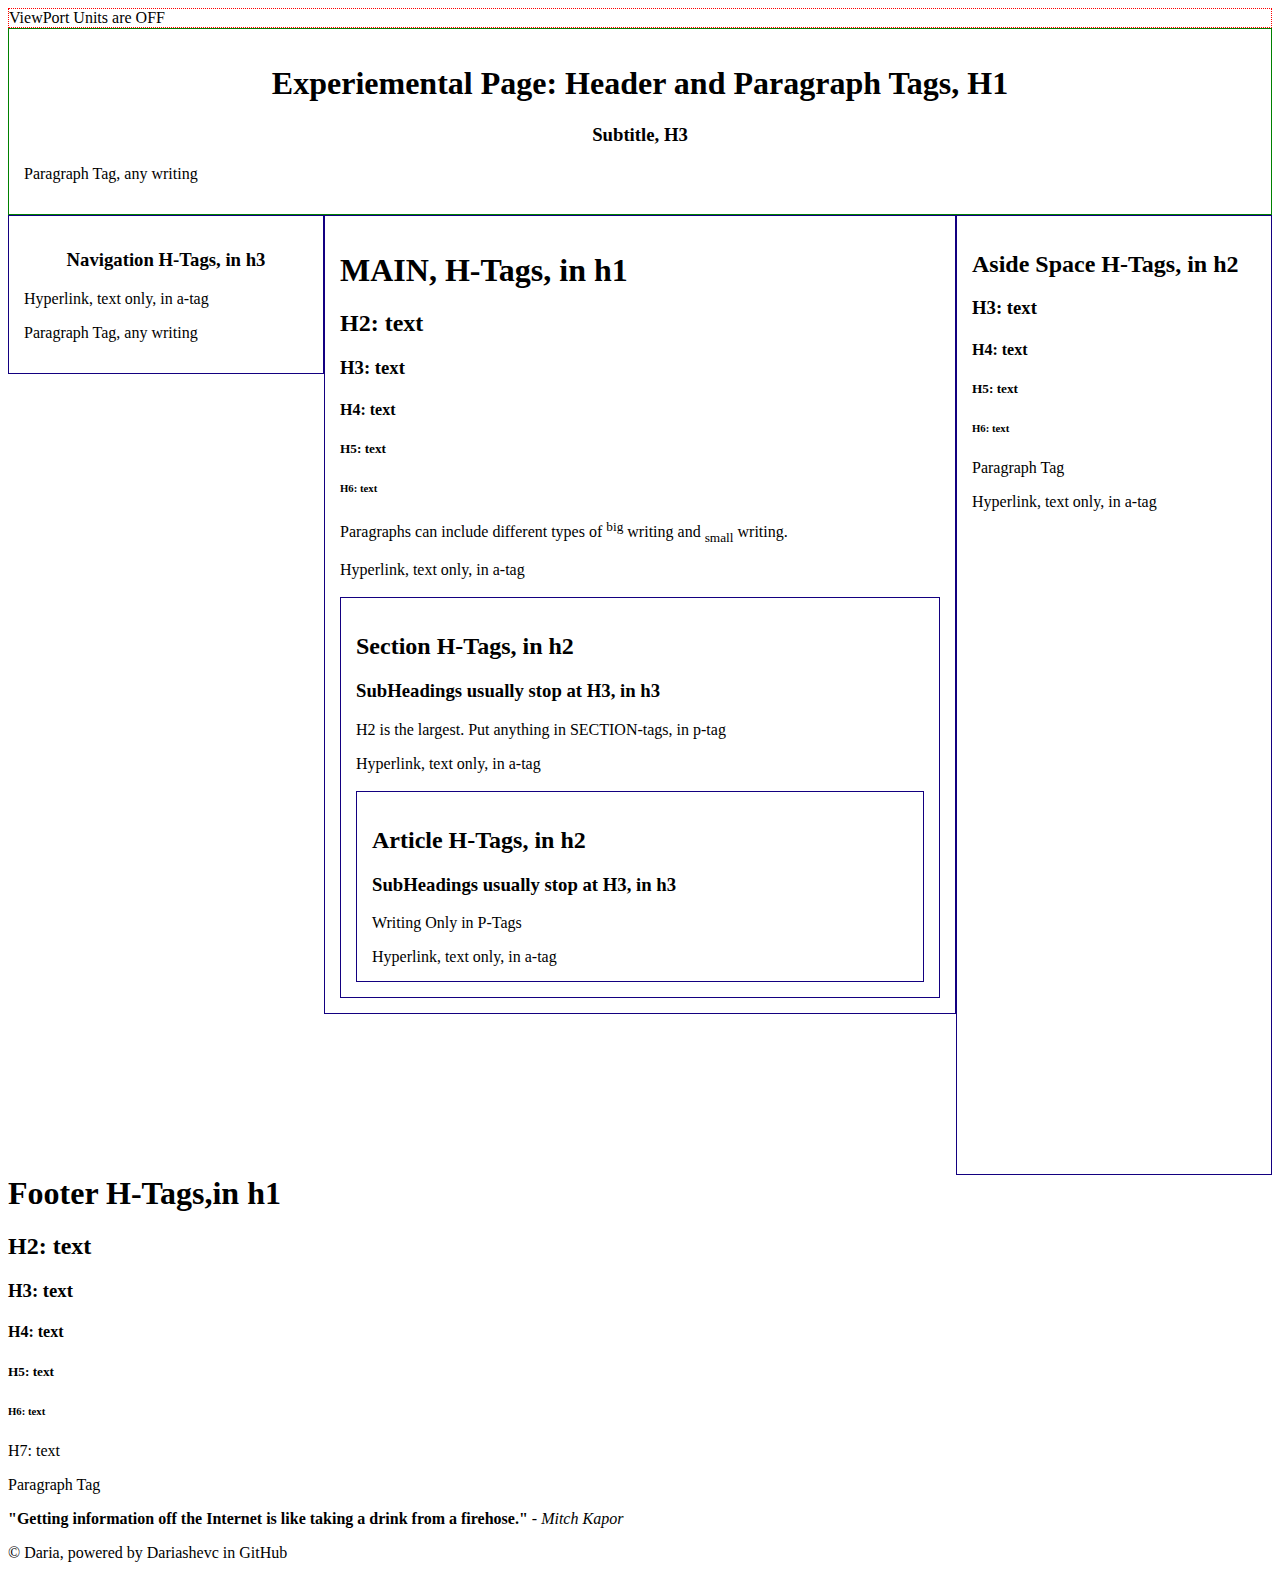
==== childPages/childTemplate.html @ bc422f80 "Update childTemplate.html" ====
<!DOCTYPE html>
<html lang="en" dir="ltr">
<head>
    <!-- Used by the Keyboard-->
    <meta charset="utf-8">

    <title>Child Template</title>
    <!-- Tab Favicon can be changed too, Google this-->
    <!-- See https://www.w3schools.com/howto/howto_html_favicon.asp , accessed 20240214-->

    <!-- Used by browser or Google Search-->
    <meta name="author" content="Daria">
    <meta name="description" content="Learning HTML by building a simple Website">
    <meta name="keywords" content="learning, html, boilerplate, starter">
    <meta name="viewport" content="width=device-width, intial-scale=1.0">
    <!-- Content give value for name or http-equiv attribute, text entry in string or array string -->
    <!-- meta http-equiv="default-style" content=""--> <!-- content matches css link exactly-->
    <!-- Other meta attributes to be aware of -->
    <!-- meta http-equiv="refresh" content="30"-->
    <!-- Content forces a Internet Request to refresh webpage every "time value in seconds" -->
    <!-- Use this when refreshes are needed -->
    <!-- meta http-equiv="content-type" content="text/html; charset=UTF-8" -->
    <!-- Already specified in the charset above-->
    <!-- Cyber Security Note about JavaScript in Browsers-->

    <!-- Websites Load in a specific order: Head, CSS, JavaScript, then the Body-->

    <style>
        * {
            box-sizing: border-box;
            //font-size: 2vw;
        }
        div { border: thin dotted red; }

        .header {
            border: 1px solid green;
            padding: 15px;
            //font-size: 4vw;
        }

        .nav {
            width: 25%;
            float: left;
            padding: 15px;
            border: 1px solid rgb(19, 0, 128);
        }

        .main {
            width: 50%;
            float: left;
            padding: 15px;
            border: 1px solid rgb(19, 0, 128);
        }

        .aside {
            width: 25%;
            float: left;
            padding: 15px;
            border: 1px solid rgb(19, 0, 128);
        }

        .footer {
            padding: 15px;
            border: 1px solid rgb(19, 0, 128);
        }

        .section {
            width: 100%;
            float: left;
            padding: 15px;
            border: 1px solid rgb(19, 0, 128);
        }

    </style>

    <noscript>Running JavaScript is not necessary in the HTML page ... FYI: your Feature to execute scripts is turned off.</noscript>

</head>

<!-- Start here, BODY Semantic Tags-->
<body>
    <div>ViewPort Units are OFF</div>
    <header class="header">
        <h1 style="text-align: center;">Experiemental Page: Header and Paragraph Tags, H1</h1>
        <h3 style="text-align: center;">Subtitle, H3</h3>
        <p>Paragraph Tag, any writing</p>
    </header>
    <nav class="nav">
        <h3 style="text-align: center;">Navigation H-Tags, in h3</h3>
        <a>Hyperlink, text only, in a-tag</a>
        <p>Paragraph Tag, any writing</p>
    </nav>
    <main class="main">
        <h1>MAIN, H-Tags, in h1</h1>
        <h2>H2: text</h2>
        <h3>H3: text</h3>
        <h4>H4: text</h4>
        <h5>H5: text</h5>
        <h6>H6: text</h6>
        <p>Paragraphs can include different types of <sup>big</sup> writing and <sub>small</sub> writing.</p>
        <a>Hyperlink, text only, in a-tag</a>
        <br><br>
        <section class="section">
                <h2>Section H-Tags, in h2</h2>
                <h3>SubHeadings usually stop at H3, in h3</h3>
                <p>H2 is the largest. Put anything in SECTION-tags, in p-tag</p>
                <a>Hyperlink, text only, in a-tag</a>
                <br><br>
                <article class="section">
                    <h2>Article H-Tags, in h2</h2>
                    <h3>SubHeadings usually stop at H3, in h3</h3>
                    <p>Writing Only in P-Tags</p>
                    <a>Hyperlink, text only, in a-tag</a>
                </article>
         </section>
    </main>
    <aside class="aside">
        <h2>Aside Space H-Tags, in h2</h2>
        <h3>H3: text</h3>
        <h4>H4: text</h4>
        <h5>H5: text</h5>
        <h6>H6: text</h6>
        <p>Paragraph Tag</p>
        <a>Hyperlink, text only, in a-tag</a>
        <br><br><br><br><br><br><br><br><br><br><br><br><br><br><br><br><br><br><br><br>
        <br><br><br><br><br><br><br><br><br><br><br><br><br><br><br><br><br>
    </aside>
    <footer calss="footer">
        <h1>Footer H-Tags,in h1</h1>
        <h2>H2: text</h2>
        <h3>H3: text</h3>
        <h4>H4: text</h4>
        <h5>H5: text</h5>
        <h6>H6: text</h6>
        <h7>H7: text</h7>
        <p>Paragraph Tag</p>
    </footer>
</body>
<footer>
    <blockquote cite="">
        <!-- Date Accessed 20240214-->
    </blockquote>
    <p>
        <strong>"Getting information off the Internet is like taking a drink from a firehose."</strong>
        <em>- Mitch Kapor</em>
    </p>
    <p>&copy Daria, powered by Dariashevc in GitHub</p>
    <!-- Other information possilbe like Number of Visitor, Location, author contract information-->
</footer>
</html>
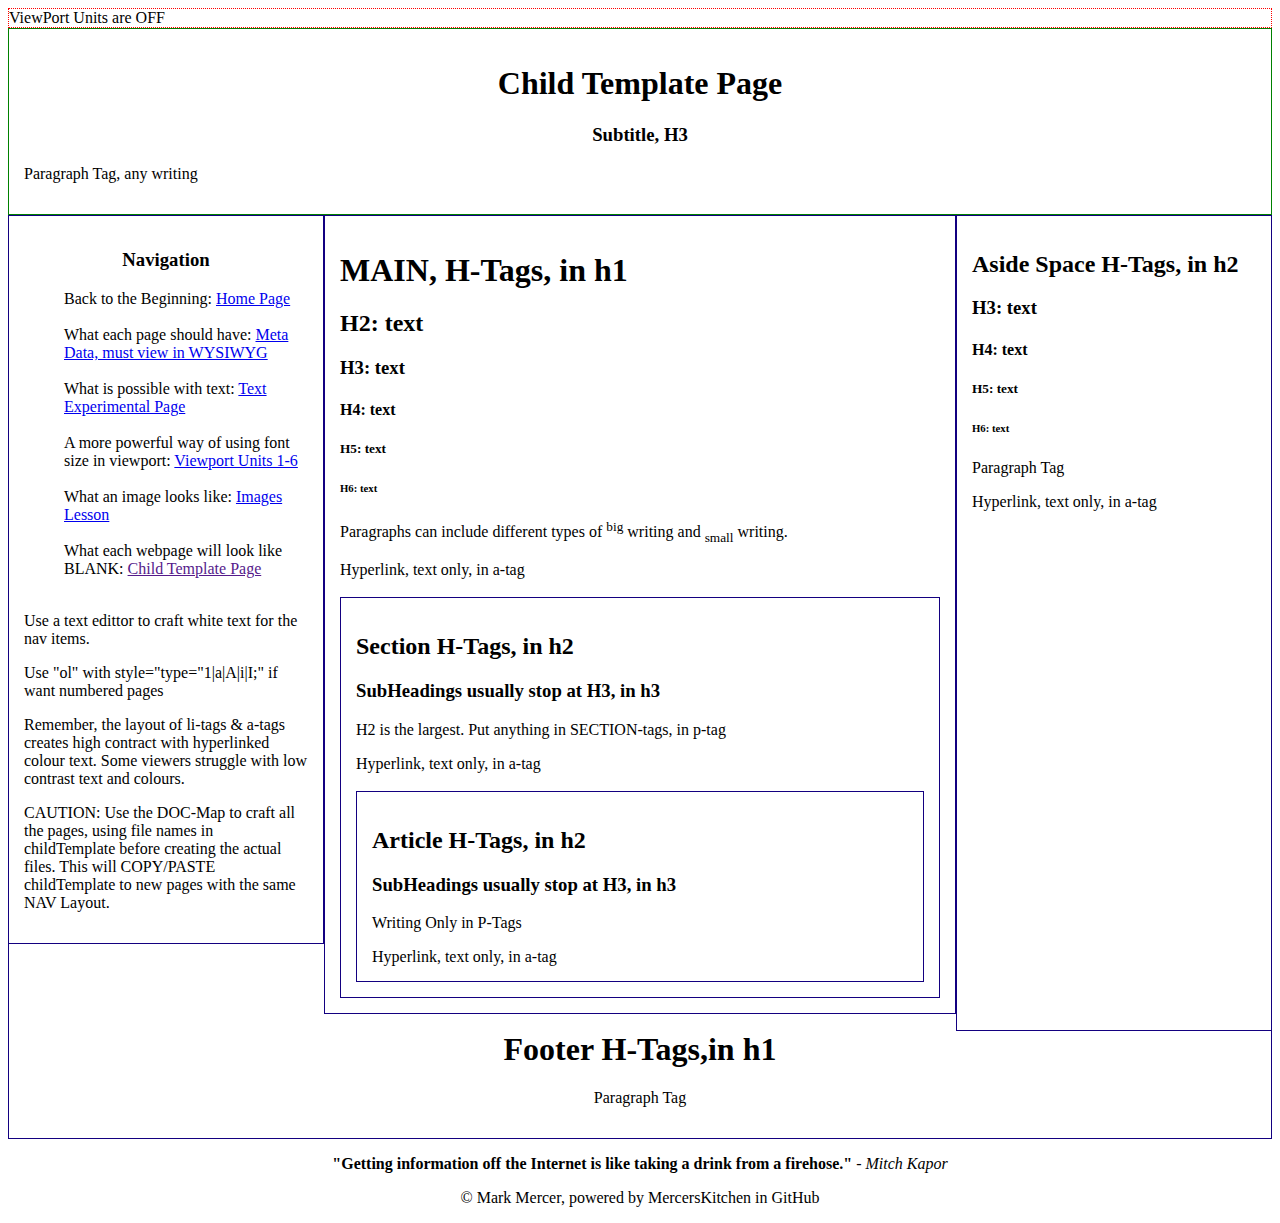
==== commit eb5c4b11: "c" ====
--- a/childPages/childTemplate.html
+++ b/childPages/childTemplate.html
@@ -9,7 +9,7 @@
     <!-- See https://www.w3schools.com/howto/howto_html_favicon.asp , accessed 20240214-->
 
     <!-- Used by browser or Google Search-->
-    <meta name="author" content="Daria">
+    <meta name="author" content="Mark Mercer">
     <meta name="description" content="Learning HTML by building a simple Website">
     <meta name="keywords" content="learning, html, boilerplate, starter">
     <meta name="viewport" content="width=device-width, intial-scale=1.0">
@@ -81,14 +81,40 @@
 <body>
     <div>ViewPort Units are OFF</div>
     <header class="header">
-        <h1 style="text-align: center;">Experiemental Page: Header and Paragraph Tags, H1</h1>
+        <h1 style="text-align: center;">Child Template Page</h1>
         <h3 style="text-align: center;">Subtitle, H3</h3>
         <p>Paragraph Tag, any writing</p>
     </header>
     <nav class="nav">
-        <h3 style="text-align: center;">Navigation H-Tags, in h3</h3>
-        <a>Hyperlink, text only, in a-tag</a>
-        <p>Paragraph Tag, any writing</p>
+        <h3 style="text-align: center;">Navigation</h3>
+        <!-- Hyperlinks do not have any formating, use unorganized or organized lists -->
+
+        <ul style="list-style-type:none;">
+            <!-- NONE removes symbol for list items-->
+            <li>Back to the Beginning: <a href="../index.html" target="_blank">Home Page</a></li>
+            <br>
+            <li>What each page should have: <a href="metaData.html" target="_blank">Meta Data, must view in WYSIWYG</a></li>
+            <br>
+            <li>What is possible with text: <a href="Exp H P Tags.html" target="_blank">Text Experimental Page</a></li>
+            <br>
+            <li>A more powerful way of using font size in viewport: <a href="childTemplate_ VW-UnitsON.html" target="_blank">Viewport Units 1-6</a></li>
+            <br>
+            <li>What an image looks like: <a href="images.html" target="_blank">Images Lesson</a></li>
+            <br>
+            <li>What each webpage will look like BLANK: <a href="" target="_blank">Child Template Page</a></li>
+            <br>
+        </ul>
+
+        <p>Use a text edittor to craft white text for the nav items.</p>
+        <p>Use "ol" with style="type="1|a|A|i|I;" if want numbered pages</p>
+        <p>Remember, the layout of li-tags & a-tags creates high contract with
+        hyperlinked colour text. 
+        Some viewers struggle with low contrast text and colours.
+        </p>
+        <p>CAUTION: Use the DOC-Map to craft all the pages, using file names in childTemplate before creating the actual files.
+        This will COPY/PASTE childTemplate to new pages with the same NAV Layout. 
+        </p>
+
     </nav>
     <main class="main">
         <h1>MAIN, H-Tags, in h1</h1>
@@ -123,20 +149,14 @@
         <p>Paragraph Tag</p>
         <a>Hyperlink, text only, in a-tag</a>
         <br><br><br><br><br><br><br><br><br><br><br><br><br><br><br><br><br><br><br><br>
-        <br><br><br><br><br><br><br><br><br><br><br><br><br><br><br><br><br>
+        <br><br><br><br><br><br><br><br><br>
     </aside>
-    <footer calss="footer">
+    <footer class="footer" style="text-align: center;">
         <h1>Footer H-Tags,in h1</h1>
-        <h2>H2: text</h2>
-        <h3>H3: text</h3>
-        <h4>H4: text</h4>
-        <h5>H5: text</h5>
-        <h6>H6: text</h6>
-        <h7>H7: text</h7>
         <p>Paragraph Tag</p>
     </footer>
 </body>
-<footer>
+<footer style="text-align: center;">
     <blockquote cite="">
         <!-- Date Accessed 20240214-->
     </blockquote>
@@ -144,7 +164,7 @@
         <strong>"Getting information off the Internet is like taking a drink from a firehose."</strong>
         <em>- Mitch Kapor</em>
     </p>
-    <p>&copy Daria, powered by Dariashevc in GitHub</p>
+    <p>&copy Mark Mercer, powered by MercersKitchen in GitHub</p>
     <!-- Other information possilbe like Number of Visitor, Location, author contract information-->
 </footer>
 </html>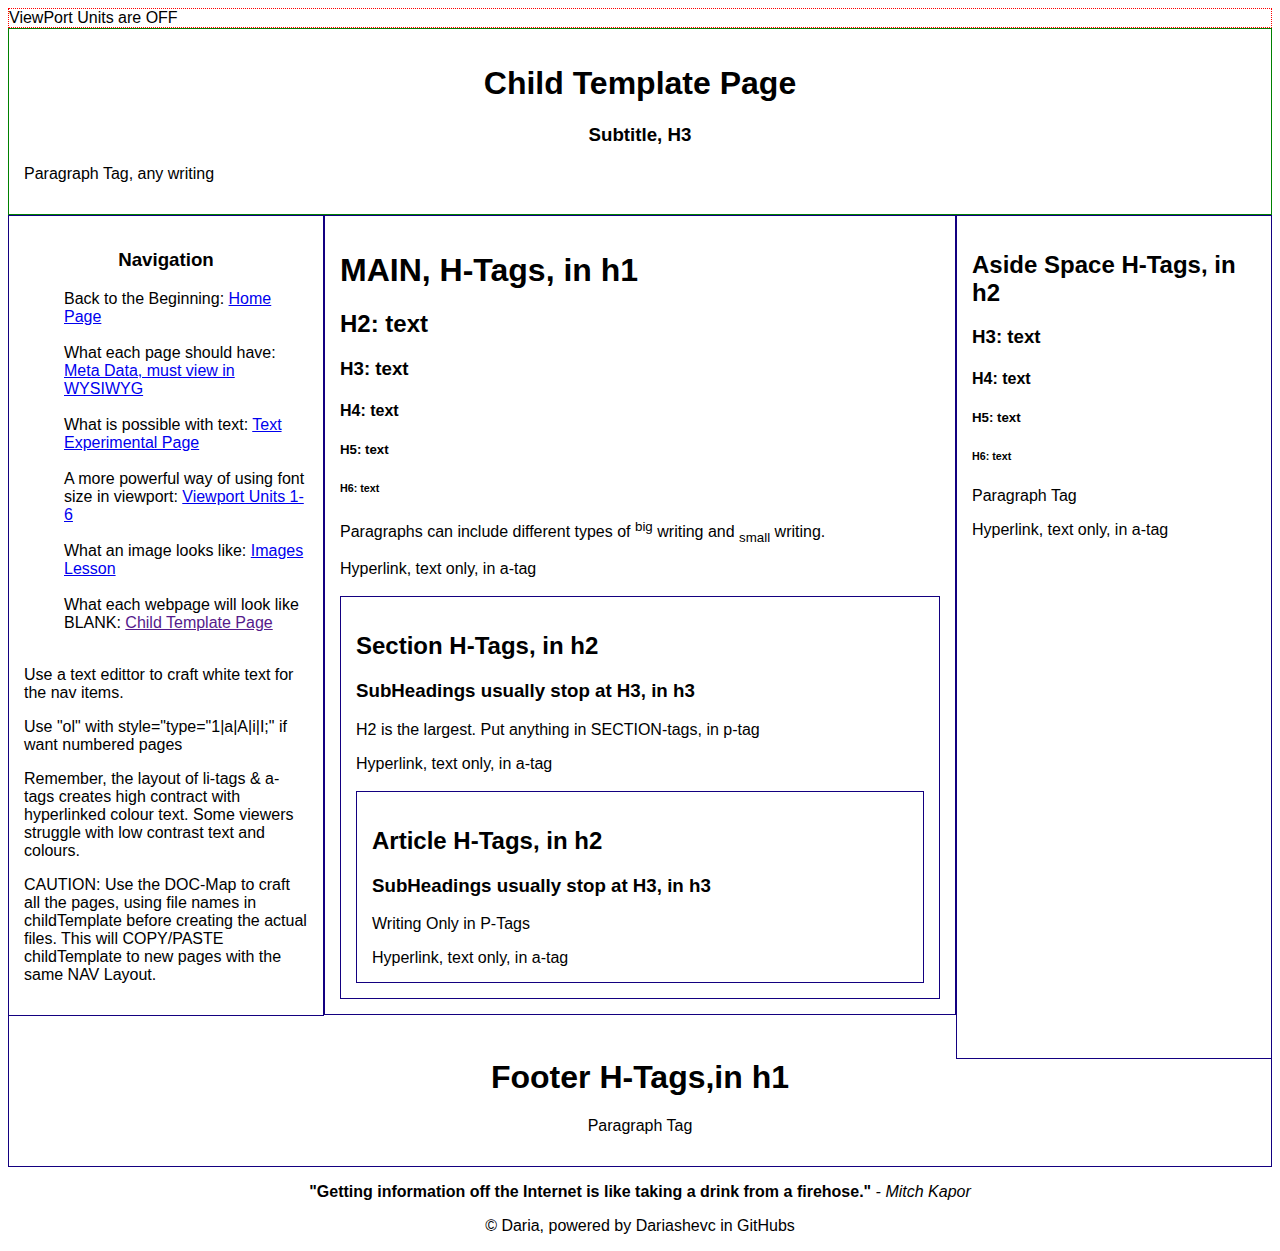
==== commit 8b025ac9: "font" ====
--- a/childPages/childTemplate.html
+++ b/childPages/childTemplate.html
@@ -9,7 +9,7 @@
     <!-- See https://www.w3schools.com/howto/howto_html_favicon.asp , accessed 20240214-->
 
     <!-- Used by browser or Google Search-->
-    <meta name="author" content="Mark Mercer">
+    <meta name="author" content="Daria Shevchenko">
     <meta name="description" content="Learning HTML by building a simple Website">
     <meta name="keywords" content="learning, html, boilerplate, starter">
     <meta name="viewport" content="width=device-width, intial-scale=1.0">
@@ -26,6 +26,9 @@
     <!-- Websites Load in a specific order: Head, CSS, JavaScript, then the Body-->
 
     <style>
+        body {
+            font-family: 'Lucida Sans', 'Lucida Sans Regular', 'Lucida Grande', 'Lucida Sans Unicode', Geneva, Verdana, sans-serif;
+        }
         * {
             box-sizing: border-box;
             //font-size: 2vw;
@@ -164,7 +167,7 @@
         <strong>"Getting information off the Internet is like taking a drink from a firehose."</strong>
         <em>- Mitch Kapor</em>
     </p>
-    <p>&copy Mark Mercer, powered by MercersKitchen in GitHub</p>
+    <p>&copy Daria, powered by Dariashevc in GitHubs</p>
     <!-- Other information possilbe like Number of Visitor, Location, author contract information-->
 </footer>
 </html>